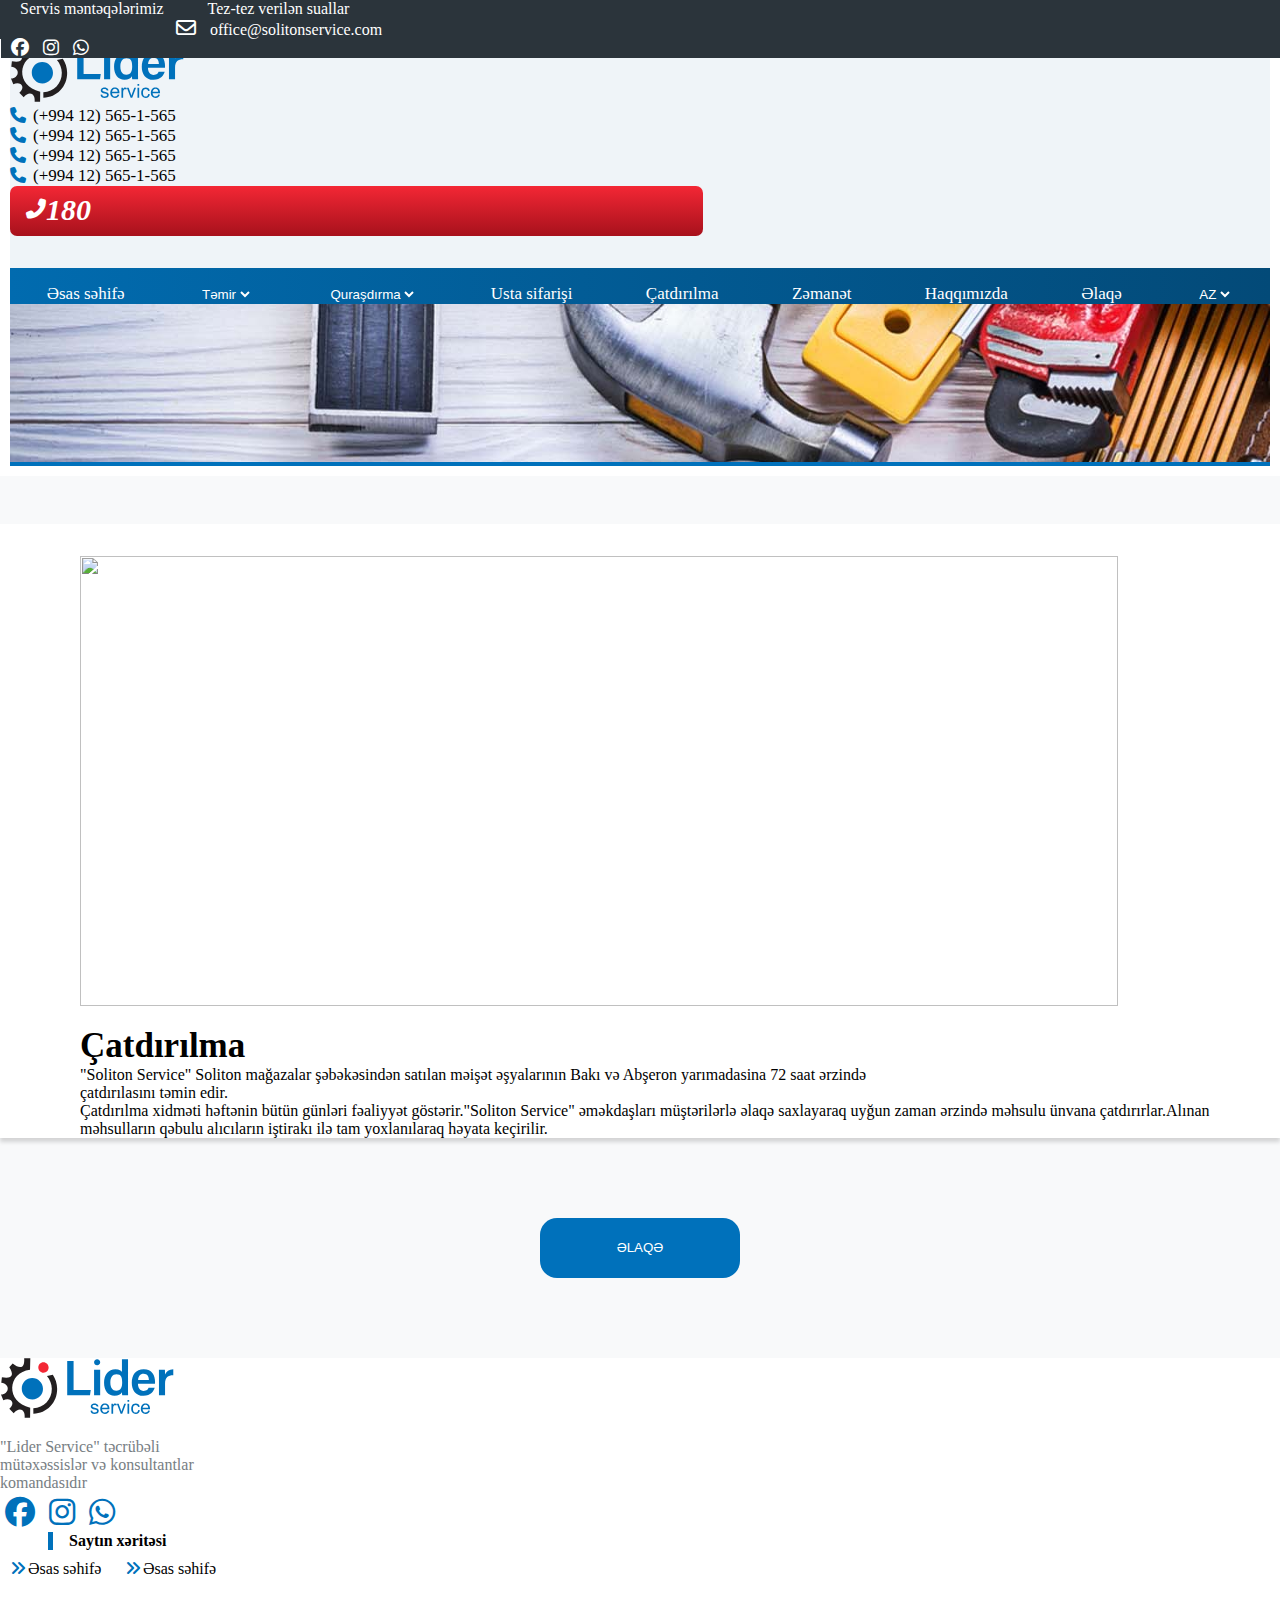
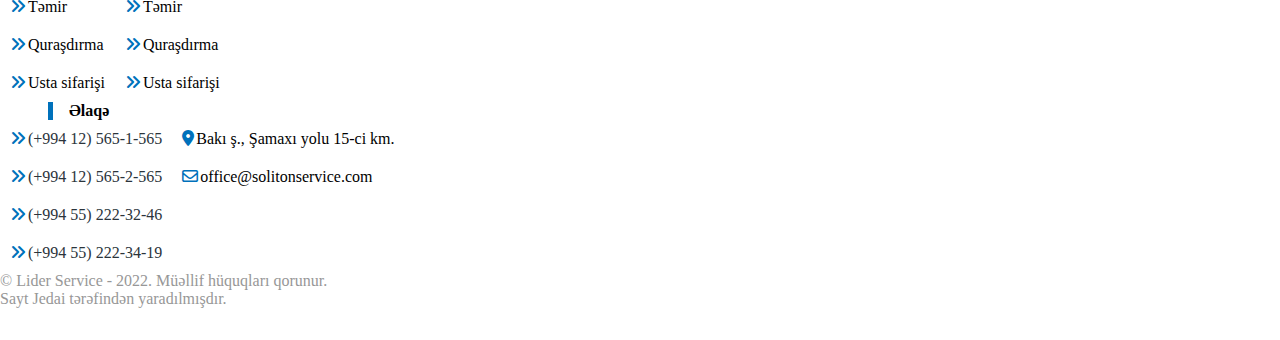
==== screen/catdirilma.html @ 7fc8014f "pages" ====
<!DOCTYPE html>
<html lang="en">

<head>
    <meta charset="UTF-8">
    <meta http-equiv="X-UA-Compatible" content="IE=edge">
    <meta name="viewport" content="width=device-width, initial-scale=1.0">
    <title>Document</title>
    <link rel="stylesheet" href="../assets/css/catdirilma/catdirilma.css">
    <link rel="stylesheet" href="https://cdnjs.cloudflare.com/ajax/libs/font-awesome/6.2.1/css/all.min.css">
    <link href="https://cdn.jsdelivr.net/npm/bootstrap@5.0.2/dist/css/bootstrap.min.css" rel="stylesheet"
        integrity="sha384-EVSTQN3/azprG1Anm3QDgpJLIm9Nao0Yz1ztcQTwFspd3yD65VohhpuuCOmLASjC" crossorigin="anonymous">
    <script src="https://cdn.jsdelivr.net/npm/bootstrap@5.0.2/dist/js/bootstrap.bundle.min.js"
        integrity="sha384-MrcW6ZMFYlzcLA8Nl+NtUVF0sA7MsXsP1UyJoMp4YLEuNSfAP+JcXn/tWtIaxVXM"
        crossorigin="anonymous"></script>
    <link rel="stylesheet" href="https://cdnjs.cloudflare.com/ajax/libs/OwlCarousel2/2.3.4/assets/owl.carousel.min.css"
        integrity="sha512-tS3S5qG0BlhnQROyJXvNjeEM4UpMXHrQfTGmbQ1gKmelCxlSEBUaxhRBj/EFTzpbP4RVSrpEikbmdJobCvhE3g=="
        crossorigin="anonymous" referrerpolicy="no-referrer" />

    <link rel="stylesheet" href="https://cdnjs.cloudflare.com/ajax/libs/font-awesome/6.2.0/css/all.min.css"
        integrity="sha512-xh6O/CkQoPOWDdYTDqeRdPCVd1SpvCA9XXcUnZS2FmJNp1coAFzvtCN9BmamE+4aHK8yyUHUSCcJHgXloTyT2A=="
        crossorigin="anonymous" referrerpolicy="no-referrer" />
    <link rel="stylesheet" href="https://cdnjs.cloudflare.com/ajax/libs/jquery/3.6.3/jquery.min.js">
    <link rel="stylesheet" href="https://cdnjs.cloudflare.com/ajax/libs/OwlCarousel2/2.3.4/owl.carousel.min.js">
</head>

<body>
    <header id="Header">
        <div class="all">
            <div class="container">
                <div class="row">
                    <div class="col-lg-6">
                        <div class="Header_left-text">
                            <a href="">Servis məntəqələrimiz</a>
                            <a href="">Tez-tez verilən suallar</a>
                        </div>
                    </div>
                    <div class="col-lg-4">
                        <div class="header_right-gmail">
                            <i class="fa-regular fa-envelope"></i>
                            <a href="">office@solitonservice.com</a>
                        </div>
                    </div>
                    <div class="col-lg-2 header-right">
                        <div class="header_right_icons">
                            <i class="fa-brands fa-facebook"></i>
                            <i class="fa-brands fa-instagram"></i>
                            <i class="fa-brands fa-whatsapp"></i>
                        </div>
                    </div>
                </div>
            </div>
        </div>
        <section id="Lider_services">
            <div class="container">
                <div class="row">
                    <div class="col-lg-4 text-center">
                        <img src="../assets/img/logo.svg" alt="">
                    </div>
                    <div class="col-lg-3">
                        <div class="phone_number text-center">
                            <i class="fa-solid fa-phone"></i>
                            <a href="(+994 12) 565-1-565">(+994 12) 565-1-565</a>
                        </div>
                        <div class="phone_number text-center">
                            <i class="fa-solid fa-phone"></i>
                            <a href="(+994 12) 565-1-565">(+994 12) 565-1-565</a>
                        </div>
                    </div>
                    <div class="col-lg-3">
                        <div class="phone_number ">
                            <i class="fa-solid fa-phone"></i>
                            <a href="(+994 12) 565-1-565">(+994 12) 565-1-565</a>
                        </div>
                        <div class="phone_number ">
                            <i class="fa-solid fa-phone"></i>
                            <a href="(+994 12) 565-1-565">(+994 12) 565-1-565</a>
                        </div>
                    </div>
                    <div class="col-lg-2">
                        <div class="section_right_images">
                            <i class="fa-solid fa-phone-flip"></i>
                            <p>180</p>
                        </div>
                    </div>
                </div>
            </div>
        </section>
        <section id="options">
            <div class="container">
                <div class="row">
                    <ul>
                        <li>Əsas səhifə</li>
                        <li><select>
                                <option value="Təmir">Təmir</option>
                            </select></li>
                        <li><select>
                                <option value="Quraşdırma">Quraşdırma</option>
                            </select></li>
                        <li>Usta sifarişi</li>
                        <li>Çatdırılma</li>
                        <li>Zəmanət</li>
                        <li>Haqqımızda</li>
                        <li>Əlaqə</li>
                        <li><select>
                                <option value="AZ">AZ</option>
                            </select></li>
                    </ul>
                </div>
            </div>
        </section>
        <section id="Header_photo">
            <div class="color">
                <div class="image">
                    <img style="width: 100%;" src="/assets/img/Mask Group (1).png" alt="">
                </div>
            </div>

        </section>
    </header>

    <section id="Catdirilma">
        <div class="container">
            <div class="row ">
                <div class="container">
                    <div class="center">
                        <img src="https://s3-alpha-sig.figma.com/img/9a6c/45d1/897c1c6a201f89949507e93af196dd13?Expires=1678665600&Signature=pq~0obCrwR0fB1x8-2-v-GNEhipr~ioW3UDpkvfriCTHoVpDh8xZq5NesSW5QVcom4gWQUzOlq-VMuFuII1D-Q3wL37zu~[base64]~AYCxKtfHoB7PQ__&Key-Pair-Id=APKAQ4GOSFWCVNEHN3O4" alt="">
                        <h1>Çatdırılma</h1>
                        <p>"Soliton Service"  Soliton mağazalar şəbəkəsindən satılan məişət əşyalarının Bakı və Abşeron yarımadasina 72 saat ərzində <br> çatdırılasını təmin edir.</p>
                        <p class="pb-5 mt-2">Çatdırılma xidməti həftənin bütün günləri fəaliyyət göstərir."Soliton Service" əməkdaşları müştərilərlə əlaqə saxlayaraq uyğun zaman ərzində məhsulu ünvana çatdırırlar.Alınan məhsulların qəbulu alıcıların iştirakı ilə tam yoxlanılaraq həyata keçirilir.</p>

                    </div>
                    <section id="Button">
                        <div class="container">
                            <div class="row">
                                <div class="button">
                                    <button>ƏLAQƏ</button>
                                </div>
                            </div>
                        </div>
                    </section>
                </div>
            </div>
        </div>
    </section>
 





    <footer id="Footer">
        <div class="container">
            <div class="row">
                <div class="col-lg-3">
                    <div class="Footer-left-logo">
                        <img src="/assets/img/logo.svg" alt="">
                        <p>"Lider Service" təcrübəli
                            mütəxəssislər və konsultantlar
                            komandasıdır</p>
                        <i class="fa-brands fa-facebook"></i> <i class="fa-brands fa-instagram"></i> <i
                            class="fa-brands fa-whatsapp"></i>
                    </div>
                </div>
                <div class="col-lg-3 Footer-left_map-main">
                    <div class="Footer-left_map">
                        <h4>Saytın xəritəsi</h4>
                        <div class="ul">
                            <ul>
                                <li><i class="fa-solid fa-angles-right"></i>Əsas səhifə</li>
                                <li><i class="fa-solid fa-angles-right"></i>Təmir</li>
                                <li><i class="fa-solid fa-angles-right"></i>Quraşdırma</li>
                                <li><i class="fa-solid fa-angles-right"></i>Usta sifarişi</li>
                            </ul>
                            <ul>
                                <li><i class="fa-solid fa-angles-right"></i>Əsas səhifə</li>
                                <li><i class="fa-solid fa-angles-right"></i>Təmir</li>
                                <li><i class="fa-solid fa-angles-right"></i>Quraşdırma</li>
                                <li><i class="fa-solid fa-angles-right"></i>Usta sifarişi</li>
                            </ul>
                        </div>
                    </div>
                </div>
                <div class="col-lg-6">
                    <div class="Footer-left_map ms-5">
                        <h4>Əlaqə</h4>
                        <div class="ul">
                            <ul>
                                <li><i class="fa-solid fa-angles-right"></i><a href="(+994 12) 565-1-565">(+994 12)
                                        565-1-565</a></li>
                                <li><i class="fa-solid fa-angles-right"></i><a href="(+994 12) 565-2-565">(+994 12)
                                        565-2-565</a></li>
                                <li><i class="fa-solid fa-angles-right"></i><a href="(+994 55) 222-32-46">(+994 55)
                                        222-32-46</a></li>
                                <li><i class="fa-solid fa-angles-right"></i><a href="(+994 55) 222-34-19">(+994 55)
                                        222-34-19</a></li>
                            </ul>
                            <ul>
                                <li><i class="fa-solid fa-location-dot"></i>Bakı ş., Şamaxı yolu 15-ci km.</li>
                                <li><i class="fa-regular fa-envelope"></i>office@solitonservice.com</li>
                            </ul>
                        </div>
                    </div>
                </div>
                <div class="Footer_bottom mt-5">
                    <div class="container">
                        <div class="row">
                            <div class="col-lg-6 text-center">
                                <span>© Lider Service - 2022. Müəllif hüquqları qorunur.</span>
                            </div>
                            <div class="col-lg-6 text-center">
                                <span>Sayt Jedai tərəfindən yaradılmışdır.</span>
                            </div>
                        </div>
                    </div>
                </div>
            </div>
        </div>
    </footer>
    <script src="https://cdnjs.cloudflare.com/ajax/libs/jquery/3.6.3/jquery.min.js"
        integrity="sha512-STof4xm1wgkfm7heWqFJVn58Hm3EtS31XFaagaa8VMReCXAkQnJZ+jEy8PCC/iT18dFy95WcExNHFTqLyp72eQ=="
        crossorigin="anonymous" referrerpolicy="no-referrer"></script>
    <script src="https://cdnjs.cloudflare.com/ajax/libs/OwlCarousel2/2.3.4/owl.carousel.min.js"
        integrity="sha512-bPs7Ae6pVvhOSiIcyUClR7/q2OAsRiovw4vAkX+zJbw3ShAeeqezq50RIIcIURq7Oa20rW2n2q+fyXBNcU9lrw=="
        crossorigin="anonymous" referrerpolicy="no-referrer"></script>
    <script src="/js/index.js"></script>
</body>

</html>
---- assets/css/catdirilma/catdirilma.css ----
* {
  margin: 0;
  padding: 0;
  box-sizing: border-box;
}

#Header {
  padding: 10px;
  color: #fff;
  align-items: center;
}
#Header .all {
  background-color: rgb(43, 52, 59);
  position: absolute;
  width: 100%;
  left: 0;
  right: 0;
  top: 0;
}
#Header a {
  text-decoration: none;
}
#Header .Header_left-text a {
  color: #fff;
  padding: 20px;
}
#Header .header_right-gmail {
  align-items: center !important;
}
#Header .header_right-gmail i {
  font-size: 20px;
  margin-right: 10px;
}
#Header .header_right-gmail a {
  color: #fff;
}
#Header .center {
  color: red;
  opacity: 1;
}

.header_right-gmail {
  margin-left: 11rem;
}

.strainght_line {
  border-left: thick solid #f00;
}

.header-right {
  border-left: 1px solid #fff;
}

.header_right_icons i {
  font-size: 18px;
  margin-left: 10px;
}

#Lider_services {
  padding-top: 2rem;
  background-color: rgb(239, 244, 248);
  padding-bottom: 2rem;
}
#Lider_services .phone_number i {
  color: rgb(0, 113, 187);
}
#Lider_services .phone_number a {
  color: black;
  font-size: 17px;
  font-weight: 500;
  margin-left: 3px;
  text-decoration: none;
}

.section_right_images-secont {
  background-color: paleturquoise;
}

.section_right_images {
  background: linear-gradient(180deg, #f32735 0%, #a7111c 100%);
  width: 55%;
  height: 50px;
  border-radius: 7px;
  display: flex;
  text-align: center;
}
.section_right_images i {
  color: #fff;
  font-size: 20px;
  margin-top: 13px;
  margin-left: 1rem;
}
.section_right_images p {
  font-family: Roboto;
  font-size: 30px;
  font-style: italic;
  font-weight: 900;
  line-height: 35px;
  color: #fff;
  margin-top: 6px;
}

#options {
  background: linear-gradient(90deg, #016baf 0%, #034a78 100%);
  padding-top: 1rem;
  font-size: 17px;
}
#options ul {
  display: flex;
  justify-content: space-around;
  color: #fff;
  text-align: center;
}
#options li {
  list-style: none;
}
#options select {
  background: transparent;
  border: none;
  outline: none;
  color: #fff;
}

#Footer {
  margin-bottom: 2rem;
}
#Footer .Footer-left-logo p {
  color: rgb(119, 126, 131);
  margin-top: 1rem;
  width: 250px;
}
#Footer .Footer-left-logo i {
  font-size: 30px;
  color: rgb(0, 113, 187);
  padding: 5px;
}
#Footer .Footer-left_map h4 {
  border-left: 5px solid rgb(0, 113, 187);
  padding-left: 1rem;
  margin-left: 3rem;
}
#Footer .Footer-left_map .ul {
  display: flex;
}
#Footer .Footer-left_map .ul li {
  list-style: none;
  padding: 10px;
}
#Footer .Footer-left_map .ul li i {
  list-style: none;
  margin-right: 2px;
  color: rgb(0, 113, 187);
}
#Footer .Footer-left_map .ul li a {
  text-decoration: none;
  color: rgb(43, 52, 59);
}
#Footer .Footer-left_map .ul ul li i a {
  text-decoration: none;
}
#Footer .Footer_bottom {
  color: rgb(151, 151, 151);
}

#Header_photo .image {
  width: 100%;
  left: 0;
  right: 0;
}
#Header_photo .color {
  background-color: #0071bb;
}

#Haqqimizda {
  background: #F8F9FA;
}
#Haqqimizda .container_b {
  padding: 10px;
}
#Haqqimizda .container .center {
  margin-top: 2rem;
  padding: 45px;
  background-color: #fff;
  box-shadow: 0 4px 4px rgba(0, 0, 0, 0.15);
}
#Haqqimizda .container .center img {
  width: 100%;
}
#Haqqimizda .container .center h1 {
  margin-top: 2rem;
}
#Haqqimizda .container .center p {
  margin-top: 1rem;
}
#Haqqimizda .container .center .center-left {
  margin-top: 1rem;
}
#Haqqimizda .container .center .center-left i {
  font-size: 25px;
  color: rgb(0, 113, 187);
}
#Haqqimizda .container .center .center-left li {
  list-style: none;
}
#Haqqimizda .container .center .center-right {
  margin-top: 1rem;
}
#Haqqimizda .container .center .center-right i {
  font-size: 25px;
  color: rgb(0, 113, 187);
}
#Haqqimizda .container .center .center-right li {
  list-style: none;
}

#Catdirilma {
  background: #F8F9FA;
  overflow: hidden;
  position: relative;
}
#Catdirilma .center {
  padding-left: 5rem;
  width: 100%;
  box-shadow: 0 4px 4px rgba(0, 0, 0, 0.15);
  background-color: #fff;
  margin-top: 3rem;
  padding-top: 2rem;
}
#Catdirilma .center img {
  width: 93%;
  height: 450px;
  -o-object-fit: cover;
     object-fit: cover;
}
#Catdirilma .center h1 {
  margin-top: 1rem;
  font-size: 35px;
}
#Catdirilma #Button .button {
  text-align: center;
  margin-top: 5rem;
  margin-bottom: 5rem;
}
#Catdirilma #Button .button button {
  width: 200px;
  height: 60px;
  border: 1px solid transparent;
  background: rgb(0, 113, 187);
  border-radius: 17px;
  color: #fff;
}/*# sourceMappingURL=catdirilma.css.map */
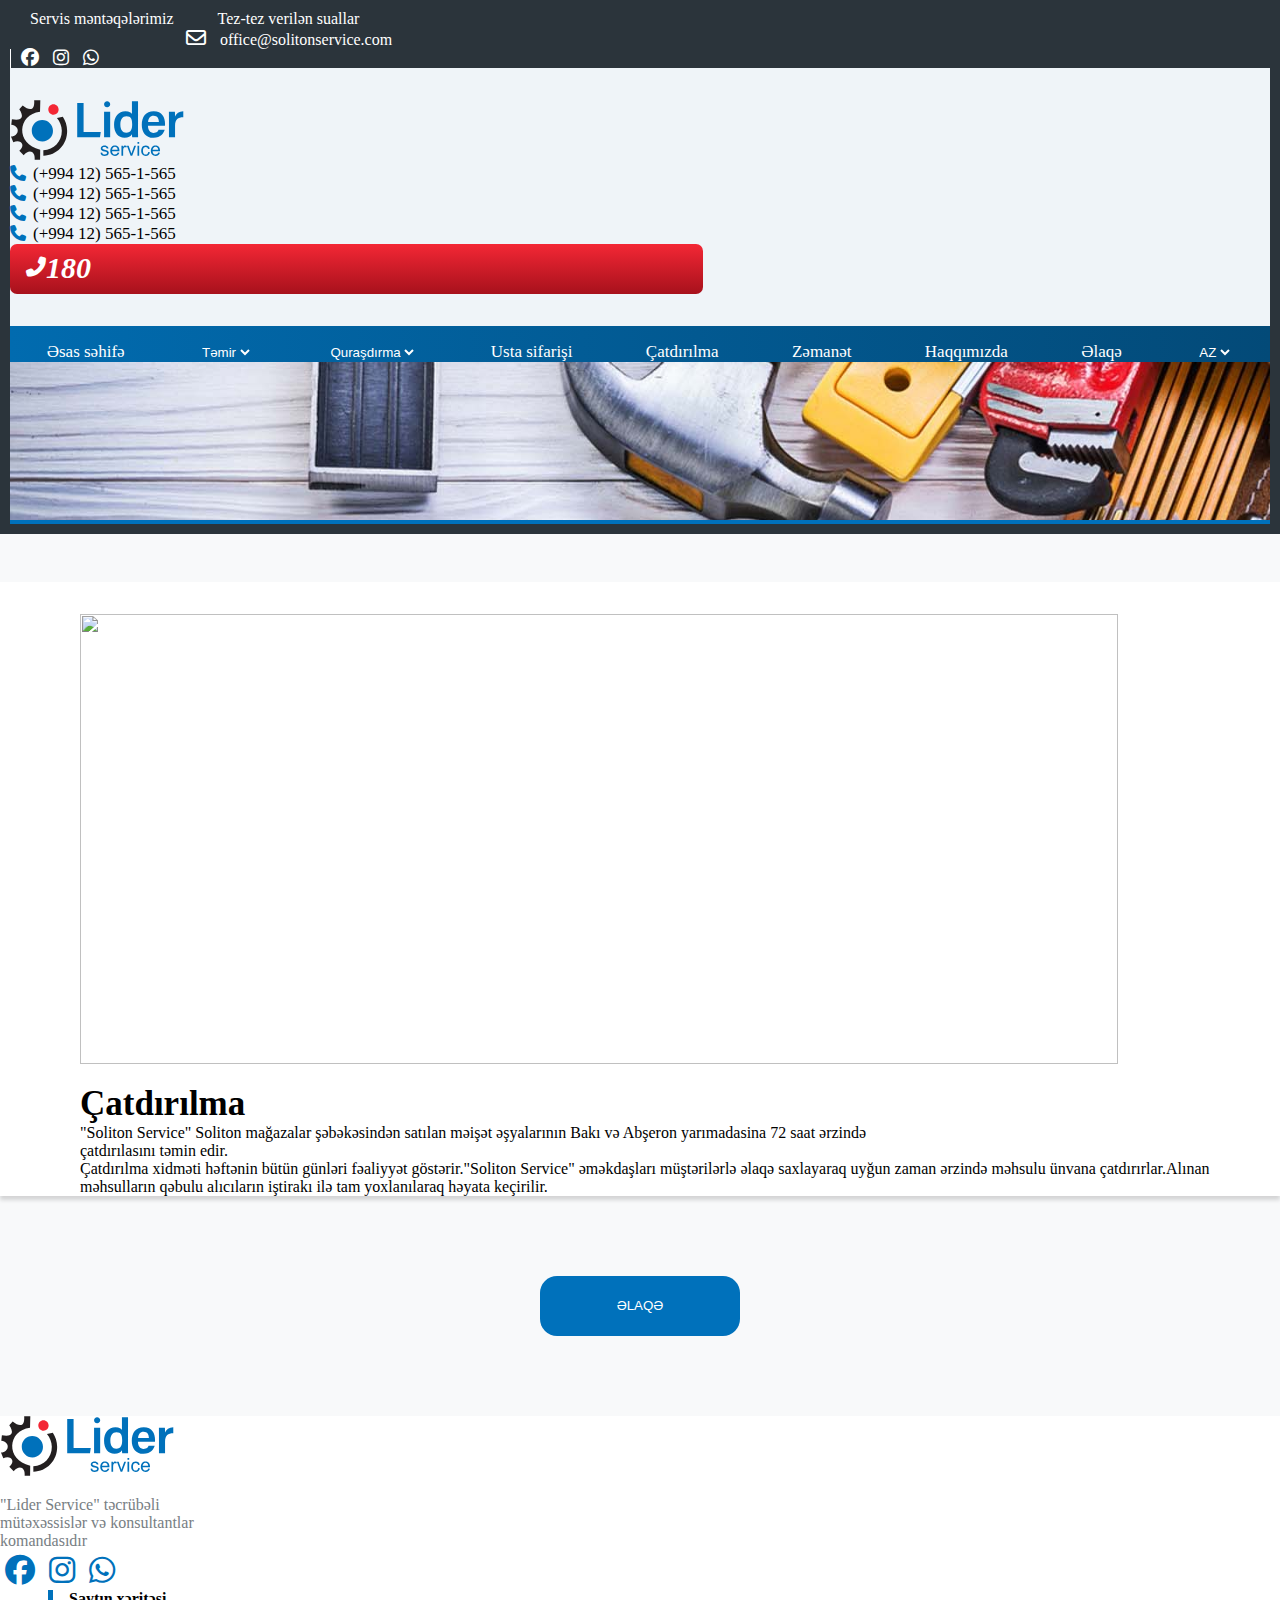
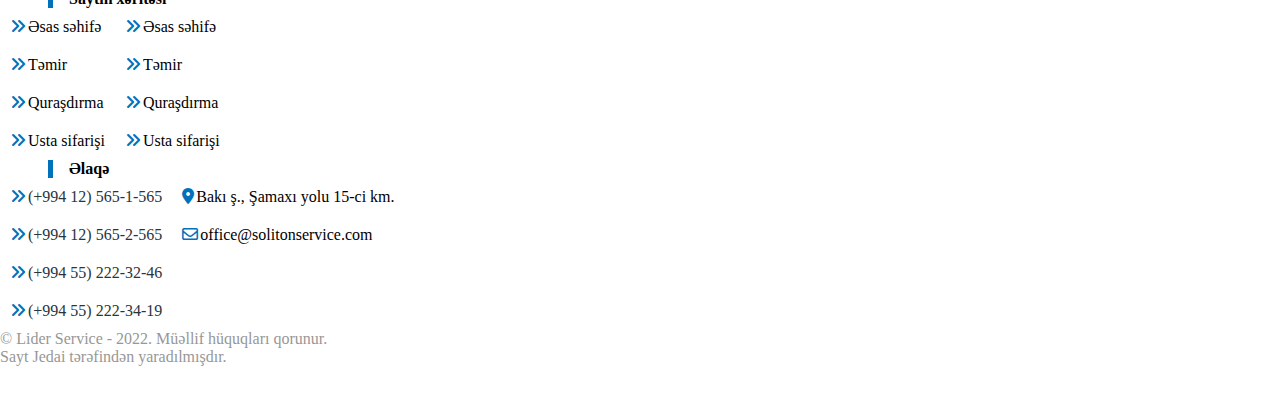
==== commit d5887218: "page" ====
--- a/screen/catdirilma.html
+++ b/screen/catdirilma.html
@@ -6,7 +6,7 @@
     <meta http-equiv="X-UA-Compatible" content="IE=edge">
     <meta name="viewport" content="width=device-width, initial-scale=1.0">
     <title>Document</title>
-    <link rel="stylesheet" href="../assets/css/catdirilma/catdirilma.css">
+    <link rel="stylesheet" href="../assets/css/index/index.css">
     <link rel="stylesheet" href="https://cdnjs.cloudflare.com/ajax/libs/font-awesome/6.2.1/css/all.min.css">
     <link href="https://cdn.jsdelivr.net/npm/bootstrap@5.0.2/dist/css/bootstrap.min.css" rel="stylesheet"
         integrity="sha384-EVSTQN3/azprG1Anm3QDgpJLIm9Nao0Yz1ztcQTwFspd3yD65VohhpuuCOmLASjC" crossorigin="anonymous">
--- a/assets/css/index/index.css
+++ b/assets/css/index/index.css
@@ -0,0 +1,1692 @@
+* {
+  margin: 0;
+  padding: 0;
+  box-sizing: border-box;
+}
+
+#Header {
+  background-color: rgb(43, 52, 59);
+  padding: 10px;
+  color: #fff;
+  align-items: center;
+}
+#Header a {
+  text-decoration: none;
+}
+#Header .Header_left-text a {
+  color: #fff;
+  padding: 20px;
+}
+#Header .header_right-gmail {
+  align-items: center !important;
+}
+#Header .header_right-gmail i {
+  font-size: 20px;
+  margin-right: 10px;
+}
+#Header .header_right-gmail a {
+  color: #fff;
+}
+
+.header_right-gmail {
+  margin-left: 11rem;
+}
+
+.strainght_line {
+  border-left: thick solid #f00;
+}
+
+.header-right {
+  border-left: 1px solid #fff;
+}
+
+.header_right_icons i {
+  font-size: 18px;
+  margin-left: 10px;
+}
+
+#Lider_services {
+  padding-top: 2rem;
+  background-color: rgb(239, 244, 248);
+  padding-bottom: 2rem;
+}
+#Lider_services .phone_number i {
+  color: rgb(0, 113, 187);
+}
+#Lider_services .phone_number a {
+  color: black;
+  font-size: 17px;
+  font-weight: 500;
+  margin-left: 3px;
+  text-decoration: none;
+}
+
+.section_right_images-secont {
+  background-color: paleturquoise;
+}
+
+.section_right_images {
+  background: linear-gradient(180deg, #f32735 0%, #a7111c 100%);
+  width: 55%;
+  height: 50px;
+  border-radius: 7px;
+  display: flex;
+  text-align: center;
+}
+.section_right_images i {
+  color: #fff;
+  font-size: 20px;
+  margin-top: 13px;
+  margin-left: 1rem;
+}
+.section_right_images p {
+  font-family: Roboto;
+  font-size: 30px;
+  font-style: italic;
+  font-weight: 900;
+  line-height: 35px;
+  color: #fff;
+  margin-top: 6px;
+}
+
+#options {
+  background: linear-gradient(90deg, #016baf 0%, #034a78 100%);
+  padding-top: 1rem;
+  font-size: 17px;
+}
+#options ul {
+  display: flex;
+  justify-content: space-around;
+  color: #fff;
+  text-align: center;
+}
+#options li {
+  list-style: none;
+}
+#options select {
+  background: transparent;
+  border: none;
+  outline: none;
+  color: #fff;
+}
+
+.Slider_first_photo {
+  position: absolute;
+  top: 76px;
+  left: 0px;
+  max-width: 350px;
+}
+.Slider_first_photo h5 {
+  color: rgb(0, 113, 187);
+  font-size: 57px;
+  font-weight: bold;
+}
+.Slider_first_photo p {
+  background: rgb(243, 39, 53);
+  color: #fff;
+  font-size: 57px;
+  width: 62%;
+  height: 80px;
+  font-weight: bold;
+  margin-left: 10px;
+}
+.Slider_first_photo h6 {
+  color: rgb(119, 126, 131);
+  font-size: 38px;
+  font-weight: bold;
+  margin-right: 50px;
+}
+
+.Slider_first_photo-secont {
+  position: absolute;
+  top: 76px;
+  left: 0px;
+  max-width: 500px;
+}
+.Slider_first_photo-secont h5 {
+  color: rgb(0, 113, 187);
+  font-size: 57px;
+  font-weight: bold;
+}
+.Slider_first_photo-secont p {
+  background: rgb(243, 39, 53);
+  color: #fff;
+  font-size: 32px;
+  width: 60%;
+  font-weight: bold;
+  height: 70px;
+  text-align: center;
+  padding-top: 10px;
+}
+.Slider_first_photo-secont h6 {
+  color: rgb(119, 126, 131);
+  font-size: 38px;
+  font-weight: bold;
+  margin-right: 50px;
+  margin-top: 3rem;
+}
+
+.next-slider {
+  color: rgb(0, 113, 187);
+  padding: 20px 20px;
+  background: red;
+  border-radius: 50%;
+}
+
+.carousel_slider {
+  align-items: center;
+}
+
+#Brend .top {
+  text-align: center;
+}
+#Brend .top h6 {
+  font-size: 36px;
+}
+#Brend .item {
+  width: 70%;
+  height: 140px;
+  align-items: center;
+  display: flex;
+}
+#Brend .owl-next {
+  position: absolute !important;
+  color: rgb(43, 52, 59) !important;
+  font-size: 60px !important;
+  right: 10px;
+  top: 17px !important;
+}
+#Brend .owl-prev {
+  position: absolute !important;
+  color: rgb(43, 52, 59) !important;
+  font-size: 60px !important;
+  left: -40px;
+  top: 17px !important;
+}
+
+#Card-slider {
+  position: relative;
+  margin-bottom: 10rem;
+  background-image: url(/assets/img/17580-[Converted]\ 1.png) !important;
+}
+#Card-slider .top {
+  text-align: center;
+}
+#Card-slider .top h6 {
+  font-size: 36px;
+}
+#Card-slider .top span {
+  padding: 10px;
+}
+#Card-slider .item {
+  width: 100%;
+  align-items: center;
+  display: flex;
+}
+#Card-slider .item h4 {
+  position: absolute;
+  top: 20px;
+  left: 40px;
+}
+#Card-slider .item img {
+  width: 100%;
+}
+#Card-slider .owl-next {
+  position: absolute !important;
+  color: rgb(43, 52, 59) !important;
+  font-size: 60px !important;
+  right: -30px;
+  top: 97px !important;
+}
+#Card-slider .owl-prev {
+  position: absolute !important;
+  color: rgb(43, 52, 59) !important;
+  font-size: 60px !important;
+  left: -30px;
+  top: 97px !important;
+}
+#Card-slider .image2 {
+  position: absolute;
+  top: 50px;
+}
+#Card-slider .card-slider-text {
+  position: absolute;
+  bottom: 0;
+  left: 66px;
+  width: 120px;
+  height: 52px;
+  background: #fff;
+  display: flex;
+  justify-content: center;
+  align-items: center;
+  -webkit-clip-path: circle(50% at 50% 100%);
+          clip-path: circle(50% at 50% 100%);
+  color: rgb(151, 151, 151);
+  font-size: 25px;
+  color: red;
+}
+#Card-slider .card-slider-text:hover {
+  background: #016baf;
+  color: #fff;
+  transition: 0.5s;
+}
+#Card-slider .bottom {
+  display: flex;
+  justify-content: center;
+  align-items: center;
+}
+#Card-slider .bottom button {
+  border-radius: 4px;
+  background-color: #0071bb;
+  border: 1px solid #0071bb;
+  color: #0071bb;
+  font-size: 22px;
+  font-weight: 600;
+  width: 250px;
+  height: 60px;
+  box-shadow: 0 10px 20px -8px #000;
+  position: relative;
+  overflow: hidden;
+  min-width: 125px;
+}
+#Card-slider .bottom i {
+  font-size: 16px;
+}
+
+#Logo {
+  position: relative;
+}
+#Logo .images {
+  position: absolute;
+  height: 82px;
+  width: 220px;
+  text-align: center;
+  border-radius: 8px;
+  background: rgb(241, 244, 250);
+}
+
+#Map {
+  background-image: url(/assets/img/Group\ 139.png);
+  margin-top: 15rem;
+}
+#Map .Map_top .Servis {
+  text-align: center;
+  color: #fff;
+  padding-top: 3rem;
+}
+
+#Service_about {
+  background-image: url(/assets/img/4907156\ 1.png);
+}
+#Service_about .Service_about_img {
+  margin-left: 7rem;
+}
+#Service_about .Service_about_right h1 {
+  font-size: 36px;
+}
+#Service_about .Service_about_right .praqraf {
+  width: 85%;
+  color: rgb(86, 86, 86);
+}
+#Service_about .Service_about_right .Text-rights {
+  height: 70px;
+  width: 70px;
+  background: rgb(226, 240, 250);
+  text-align: center;
+  padding-top: 1rem;
+  color: rgb(0, 113, 187);
+  font-size: 25px;
+  border-radius: 50%;
+}
+#Service_about .Service_about_right .icon-right h4 {
+  font-size: 18px;
+}
+
+#Work {
+  position: relative;
+  background-image: url(/assets/img/17580-[Converted]\ 1.png) !important;
+}
+#Work .top {
+  text-align: center;
+  color: rgb(119, 126, 131);
+  margin-bottom: -1rem;
+}
+#Work .top h6 {
+  font-size: 36px;
+}
+#Work .top span {
+  padding: 10px;
+}
+#Work .item {
+  width: 100%;
+  align-items: center;
+  display: flex;
+  width: 100%;
+  align-items: center;
+  display: flex;
+  height: 400px;
+  -o-object-fit: cover;
+     object-fit: cover;
+}
+#Work .item h4 {
+  position: absolute;
+  top: 20px;
+  left: 40px;
+}
+#Work .item img {
+  width: 100%;
+  height: 330px;
+}
+#Work .owl-next {
+  position: absolute !important;
+  color: rgb(0, 113, 187) !important;
+  right: 151px;
+  top: -28px !important;
+  font-size: 40px !important;
+  background: #fff;
+  border: 1px solid rgb(0, 113, 187);
+  width: 50px;
+  height: 46px;
+  display: flex;
+  justify-content: center;
+  align-items: center;
+  border-radius: 50%;
+}
+#Work .owl-next span {
+  height: 70px;
+}
+#Work .owl-prev {
+  right: 214px;
+  position: absolute !important;
+  color: rgb(0, 113, 187) !important;
+  font-size: 40px !important;
+  top: -28px !important;
+  background: #fff;
+  border: 1px solid rgb(0, 113, 187);
+  width: 50px;
+  height: 46px;
+  display: flex;
+  justify-content: center;
+  align-items: center;
+  border-radius: 50%;
+}
+#Work .owl-prev span {
+  height: 70px;
+}
+#Work .image2 {
+  position: absolute;
+  top: 50px;
+}
+#Work .card-slider-text {
+  position: absolute;
+  bottom: 0;
+  width: 252px;
+  height: 52px;
+  background: #fff;
+  display: flex;
+  padding-left: 1rem;
+  align-items: center;
+  font-weight: 600;
+  color: rgb(151, 151, 151);
+  font-size: 17px;
+  background: rgb(21, 62, 90);
+}
+#Work .card-slider-text:hover {
+  background: #016baf;
+  color: #fff;
+  transition: 0.5s;
+}
+#Work .bottom {
+  display: flex;
+  justify-content: center;
+  align-items: center;
+}
+#Work .bottom button {
+  border-radius: 4px;
+  background-color: #0071bb;
+  border: 1px solid #0071bb;
+  color: #0071bb;
+  font-size: 22px;
+  font-weight: 600;
+  width: 250px;
+  height: 60px;
+  box-shadow: 0 10px 20px -8px #000;
+  position: relative;
+  overflow: hidden;
+  min-width: 125px;
+}
+#Work .bottom i {
+  font-size: 16px;
+}
+
+#question {
+  padding-top: 9rem;
+  position: relative;
+  background-image: url(/assets/img/17580-[Converted]\ 1.png);
+}
+#question .questions_left-images .question-left-images-first {
+  left: 423px;
+  position: absolute;
+  top: 257px;
+  border: 8px solid #fff;
+}
+#question .question-left-images-secont {
+  position: absolute;
+  top: 86px;
+  left: 172px;
+  z-index: -1;
+}
+#question .question-right h1 {
+  font-size: 40px;
+  margin-bottom: 2rem;
+}
+#question .accordion-item {
+  margin-bottom: 2rem;
+  padding: 10px 10px;
+}
+#question .accordion-item button {
+  color: rgb(40, 40, 40);
+  font-weight: 600;
+  font-size: 18px;
+}
+#question .accordion-item button:hover {
+  color: rgb(0, 113, 187);
+}
+#question .accordion-button::after {
+  background-image: url(/assets/img/+\ \(1\).png) !important;
+}
+#question .question-search {
+  margin-left: 30rem;
+  margin-top: -10rem;
+}
+
+#custumer {
+  background-image: url(/assets/img/Group\ 97.png);
+}
+#custumer .top {
+  text-align: center;
+}
+#custumer .top h6 {
+  font-size: 36px;
+  padding: 10px;
+}
+#custumer .top span {
+  padding: 10px;
+}
+#custumer .item {
+  width: 100%;
+  align-items: center;
+  display: flex;
+}
+#custumer .item h4 {
+  position: absolute;
+  top: 20px;
+  left: 40px;
+}
+#custumer .owl-next {
+  position: absolute !important;
+  color: rgb(43, 52, 59) !important;
+  font-size: 60px !important;
+  right: -30px;
+  top: 97px !important;
+}
+#custumer .owl-prev {
+  position: absolute !important;
+  color: rgb(43, 52, 59) !important;
+  font-size: 60px !important;
+  left: -30px;
+  top: 97px !important;
+}
+#custumer .bottom i {
+  font-size: 16px;
+}
+
+#contact {
+  background-image: url(/assets/img/Mask\ Group.png);
+  width: 100%;
+  position: absolute;
+  position: relative;
+  display: none;
+}
+#contact .contact-left {
+  margin-top: 3rem;
+  position: relative;
+}
+#contact .contact-left img {
+  border-radius: 15px;
+}
+#contact .sifaris {
+  position: absolute;
+  top: 70px;
+  left: 68px;
+}
+#contact .sifaris p {
+  font-size: 17px;
+}
+#contact .sifaris .contact_input-left input {
+  margin-top: 3rem;
+  padding: 5px;
+  border-top: none;
+  border-left: none;
+  border-right: none;
+  border-bottom: 1px solid rgb(151, 151, 151);
+  background: transparent;
+}
+#contact .color {
+  background-color: #fff;
+  position: absolute;
+  left: 0;
+  right: 0;
+  top: 0;
+  bottom: 0;
+  opacity: 0.4;
+}
+#contact .contact-left_button {
+  margin-top: 1rem;
+  margin-left: 4rem;
+  width: 150px;
+  height: 50px;
+  background: rgb(0, 113, 187);
+  color: #fff;
+  border: 1px solid transparent;
+  border-radius: 10px;
+}
+#contact .contact-right-main {
+  margin-left: -2rem !important;
+  margin-top: 3rem;
+}
+
+#Lider_services {
+  padding-top: 2rem;
+  background-color: rgb(239, 244, 248);
+  padding-bottom: 2rem;
+}
+#Lider_services .phone_number i {
+  color: rgb(0, 113, 187);
+}
+#Lider_services .phone_number a {
+  color: black;
+  font-size: 17px;
+  font-weight: 500;
+  margin-left: 3px;
+  text-decoration: none;
+}
+
+.section_right_images-secont {
+  background-color: paleturquoise;
+}
+
+.section_right_images {
+  background: linear-gradient(180deg, #f32735 0%, #a7111c 100%);
+  width: 55%;
+  height: 50px;
+  border-radius: 7px;
+  display: flex;
+  text-align: center;
+}
+.section_right_images i {
+  color: #fff;
+  font-size: 20px;
+  margin-top: 13px;
+  margin-left: 1rem;
+}
+.section_right_images p {
+  font-family: Roboto;
+  font-size: 30px;
+  font-style: italic;
+  font-weight: 900;
+  line-height: 35px;
+  color: #fff;
+  margin-top: 6px;
+}
+
+#options {
+  background: linear-gradient(90deg, #016baf 0%, #034a78 100%);
+  padding-top: 1rem;
+  font-size: 17px;
+}
+#options ul {
+  display: flex;
+  justify-content: space-around;
+  color: #fff;
+  text-align: center;
+}
+#options li {
+  list-style: none;
+}
+#options select {
+  background: transparent;
+  border: none;
+  outline: none;
+  color: #fff;
+}
+
+#Header_photo .image {
+  width: 100%;
+  left: 0;
+  right: 0;
+}
+#Header_photo .color {
+  background-color: #0071bb;
+}
+
+#Texnika_main {
+  position: relative;
+}
+#Texnika_main .main {
+  position: absolute;
+  width: 83%;
+  -o-object-fit: cover;
+     object-fit: cover;
+  margin-left: 2rem;
+}
+#Texnika_main .Texnika_card img {
+  width: 100%;
+  height: 360px;
+}
+#Texnika_main .text {
+  position: absolute;
+  bottom: 4px;
+  margin-left: 8rem;
+  font-size: 24px;
+}
+#Texnika_main .card-icon {
+  background: #016baf;
+  color: #fff;
+  transition: 0.5s;
+}
+
+.Texnika_card {
+  position: relative;
+  overflow: hidden;
+}
+.Texnika_card::after {
+  content: ">";
+  width: 75px;
+  height: 75px;
+  border-radius: 50%;
+  position: absolute;
+  background-color: #fff;
+  bottom: -26px;
+  left: calc(50% - 50px);
+  display: flex;
+  align-items: center;
+  justify-content: center;
+  font-size: 26px;
+  color: rgb(0, 113, 187);
+}
+
+#Lider_services {
+  padding-top: 2rem;
+  background-color: rgb(239, 244, 248);
+  padding-bottom: 2rem;
+}
+#Lider_services .phone_number i {
+  color: rgb(0, 113, 187);
+}
+#Lider_services .phone_number a {
+  color: black;
+  font-size: 17px;
+  font-weight: 500;
+  margin-left: 3px;
+  text-decoration: none;
+}
+
+.section_right_images-secont {
+  background-color: paleturquoise;
+}
+
+.section_right_images {
+  background: linear-gradient(180deg, #f32735 0%, #a7111c 100%);
+  width: 55%;
+  height: 50px;
+  border-radius: 7px;
+  display: flex;
+  text-align: center;
+}
+.section_right_images i {
+  color: #fff;
+  font-size: 20px;
+  margin-top: 13px;
+  margin-left: 1rem;
+}
+.section_right_images p {
+  font-family: Roboto;
+  font-size: 30px;
+  font-style: italic;
+  font-weight: 900;
+  line-height: 35px;
+  color: #fff;
+  margin-top: 6px;
+}
+
+#options {
+  background: linear-gradient(90deg, #016baf 0%, #034a78 100%);
+  padding-top: 1rem;
+  font-size: 17px;
+}
+#options ul {
+  display: flex;
+  justify-content: space-around;
+  color: #fff;
+  text-align: center;
+}
+#options li {
+  list-style: none;
+}
+#options select {
+  background: transparent;
+  border: none;
+  outline: none;
+  color: #fff;
+}
+
+#Footer {
+  margin-bottom: 2rem;
+}
+#Footer .Footer-left-logo p {
+  color: rgb(119, 126, 131);
+  margin-top: 1rem;
+  width: 250px;
+}
+#Footer .Footer-left-logo i {
+  font-size: 30px;
+  color: rgb(0, 113, 187);
+  padding: 5px;
+}
+#Footer .Footer-left_map h4 {
+  border-left: 5px solid rgb(0, 113, 187);
+  padding-left: 1rem;
+  margin-left: 3rem;
+}
+#Footer .Footer-left_map .ul {
+  display: flex;
+}
+#Footer .Footer-left_map .ul li {
+  list-style: none;
+  padding: 10px;
+}
+#Footer .Footer-left_map .ul li i {
+  list-style: none;
+  margin-right: 2px;
+  color: rgb(0, 113, 187);
+}
+#Footer .Footer-left_map .ul li a {
+  text-decoration: none;
+  color: rgb(43, 52, 59);
+}
+#Footer .Footer-left_map .ul ul li i a {
+  text-decoration: none;
+}
+#Footer .Footer_bottom {
+  color: rgb(151, 151, 151);
+}
+
+#Header_photo .image {
+  width: 100%;
+  left: 0;
+  right: 0;
+}
+#Header_photo .color {
+  background-color: #0071bb;
+}
+
+#Texnika_main {
+  position: relative;
+}
+#Texnika_main .main {
+  position: absolute;
+  width: 83%;
+  -o-object-fit: cover;
+     object-fit: cover;
+  margin-left: 2rem;
+}
+#Texnika_main .Texnika_card img {
+  width: 100%;
+  height: 360px;
+}
+#Texnika_main .text {
+  position: absolute;
+  bottom: 4px;
+  margin-left: 8rem;
+  font-size: 24px;
+}
+#Texnika_main .card-icon {
+  background: #016baf;
+  color: #fff;
+  transition: 0.5s;
+}
+
+.Texnika_card {
+  position: relative;
+  overflow: hidden;
+}
+.Texnika_card::after {
+  content: ">";
+  width: 75px;
+  height: 75px;
+  border-radius: 50%;
+  position: absolute;
+  background-color: #fff;
+  bottom: -26px;
+  left: calc(50% - 50px);
+  display: flex;
+  align-items: center;
+  justify-content: center;
+  font-size: 26px;
+  color: rgb(0, 113, 187);
+}
+
+#Lider_services {
+  padding-top: 2rem;
+  background-color: rgb(239, 244, 248);
+  padding-bottom: 2rem;
+}
+#Lider_services .phone_number i {
+  color: rgb(0, 113, 187);
+}
+#Lider_services .phone_number a {
+  color: black;
+  font-size: 17px;
+  font-weight: 500;
+  margin-left: 3px;
+  text-decoration: none;
+}
+
+.section_right_images-secont {
+  background-color: paleturquoise;
+}
+
+.section_right_images {
+  background: linear-gradient(180deg, #f32735 0%, #a7111c 100%);
+  width: 55%;
+  height: 50px;
+  border-radius: 7px;
+  display: flex;
+  text-align: center;
+}
+.section_right_images i {
+  color: #fff;
+  font-size: 20px;
+  margin-top: 13px;
+  margin-left: 1rem;
+}
+.section_right_images p {
+  font-family: Roboto;
+  font-size: 30px;
+  font-style: italic;
+  font-weight: 900;
+  line-height: 35px;
+  color: #fff;
+  margin-top: 6px;
+}
+
+#options {
+  background: linear-gradient(90deg, #016baf 0%, #034a78 100%);
+  padding-top: 1rem;
+  font-size: 17px;
+}
+#options ul {
+  display: flex;
+  justify-content: space-around;
+  color: #fff;
+  text-align: center;
+}
+#options li {
+  list-style: none;
+}
+#options select {
+  background: transparent;
+  border: none;
+  outline: none;
+  color: #fff;
+}
+
+#Xidmetler {
+  background: rgb(248, 249, 250);
+  width: 100%;
+  padding-top: 3rem;
+}
+#Xidmetler .main-left p {
+  text-align: start;
+  margin-top: 20px;
+}
+#Xidmetler .main-left h4 {
+  margin-top: 2rem;
+  text-align: start;
+}
+#Xidmetler .main-left li {
+  text-align: start;
+  margin-top: 15px;
+}
+#Xidmetler .main-left img {
+  width: 99%;
+  height: 450px;
+  -o-object-fit: cover;
+     object-fit: cover;
+}
+#Xidmetler .containers {
+  padding: 10px;
+  background: #fff;
+  margin-bottom: 3rem;
+}
+#Xidmetler .containers button {
+  width: 240px;
+  height: 55px;
+  border: 1px solid transparent;
+  background: rgb(0, 113, 187);
+  color: #fff;
+  font-size: 20px;
+  border-radius: 5px;
+  font-weight: 700;
+}
+#Xidmetler .xidemetler_right button {
+  width: 350px;
+  height: 62px;
+  border: 1px solid gainsboro;
+  padding-right: 5rem;
+  font-weight: 600;
+  background-color: #fff;
+}
+#Xidmetler .xidemetler_right .contack {
+  color: #fff;
+  background: rgb(0, 113, 187);
+  width: 350px;
+}
+#Xidmetler .xidemetler_right .contack p {
+  margin-top: 10px;
+  font-size: 17px;
+}
+#Xidmetler .xidemetler_right .contack i {
+  margin-right: 10px;
+}
+#Xidmetler .xidemetler_right .contack a {
+  text-decoration: none;
+  color: #fff;
+}
+#Xidmetler .xidemetler_right .logo {
+  margin-left: 3rem;
+  margin-top: 1rem;
+}
+#Xidmetler .xidemetler_right .logo img {
+  width: 10%;
+  margin-left: 1rem;
+}
+
+.xidemetler_right button.active {
+  border-left: 4px solid blue !important;
+  background-color: #fff;
+}
+
+.header_right-gmail {
+  margin-left: 11rem;
+}
+
+.strainght_line {
+  border-left: thick solid #f00;
+}
+
+.header-right {
+  border-left: 1px solid #fff;
+}
+
+.header_right_icons i {
+  font-size: 18px;
+  margin-left: 10px;
+}
+
+#Lider_services {
+  padding-top: 2rem;
+  background-color: rgb(239, 244, 248);
+  padding-bottom: 2rem;
+}
+#Lider_services .phone_number i {
+  color: rgb(0, 113, 187);
+}
+#Lider_services .phone_number a {
+  color: black;
+  font-size: 17px;
+  font-weight: 500;
+  margin-left: 3px;
+  text-decoration: none;
+}
+
+.section_right_images-secont {
+  background-color: paleturquoise;
+}
+
+.section_right_images {
+  background: linear-gradient(180deg, #f32735 0%, #a7111c 100%);
+  width: 55%;
+  height: 50px;
+  border-radius: 7px;
+  display: flex;
+  text-align: center;
+}
+.section_right_images i {
+  color: #fff;
+  font-size: 20px;
+  margin-top: 13px;
+  margin-left: 1rem;
+}
+.section_right_images p {
+  font-family: Roboto;
+  font-size: 30px;
+  font-style: italic;
+  font-weight: 900;
+  line-height: 35px;
+  color: #fff;
+  margin-top: 6px;
+}
+
+#options {
+  background: linear-gradient(90deg, #016baf 0%, #034a78 100%);
+  padding-top: 1rem;
+  font-size: 17px;
+}
+#options ul {
+  display: flex;
+  justify-content: space-around;
+  color: #fff;
+  text-align: center;
+}
+#options li {
+  list-style: none;
+}
+#options select {
+  background: transparent;
+  border: none;
+  outline: none;
+  color: #fff;
+}
+
+#Zemanet {
+  background: #F8F9FA;
+}
+#Zemanet .container_b {
+  padding: 10px;
+}
+#Zemanet .container .center {
+  margin-top: 2rem;
+  padding: 45px;
+  background-color: #fff;
+  box-shadow: 0 4px 4px rgba(0, 0, 0, 0.15);
+}
+#Zemanet .container .center img {
+  width: 100%;
+}
+#Zemanet .container .center h5 {
+  margin-top: 1rem;
+}
+#Zemanet .container .center p {
+  color: rgb(86, 86, 86);
+}
+#Zemanet .container .center img {
+  width: 100%;
+}
+
+#Usta_sifarisi {
+  background-image: url("/assets/img/Rectangle 385.png");
+  overflow: hidden;
+  height: 100vh;
+}
+#Usta_sifarisi img {
+  width: 100%;
+}
+#Usta_sifarisi .text {
+  background-color: #fff;
+  display: flex;
+  flex-direction: column;
+  margin-top: 5rem;
+}
+#Usta_sifarisi .text h1 {
+  margin-bottom: 3rem;
+}
+#Usta_sifarisi .text input {
+  width: 60%;
+  height: 60px;
+  padding: 20px;
+  border: none;
+  font-size: 20px;
+  margin-top: 1rem;
+  margin-bottom: 2rem;
+  background-color: #fff;
+  border-radius: 15px;
+}
+#Usta_sifarisi .text select {
+  width: 60%;
+  height: 66px;
+  padding: 20px;
+  border-radius: 15px;
+  border: none;
+  font-size: 20px;
+  margin-top: 1rem;
+  margin-bottom: 2rem;
+  background-color: #fff;
+  color: rgb(112, 112, 112);
+}
+#Usta_sifarisi .text button {
+  background: rgb(0, 113, 187);
+  color: #fff;
+  height: 50px;
+  width: 200px;
+  border: 1px solid transparent;
+  border-radius: 15px;
+  font-size: 20px;
+}
+#Usta_sifarisi .left {
+  display: flex;
+  justify-content: center;
+  align-items: center;
+}
+#Usta_sifarisi .logo_png {
+  position: absolute;
+  width: 13%;
+  transform: translate(-18%, -149%);
+}
+
+.header_right-gmail {
+  margin-left: 11rem;
+}
+
+.strainght_line {
+  border-left: thick solid #f00;
+}
+
+.header-right {
+  border-left: 1px solid #fff;
+}
+
+.header_right_icons i {
+  font-size: 18px;
+  margin-left: 10px;
+}
+
+#Lider_services {
+  padding-top: 2rem;
+  background-color: rgb(239, 244, 248);
+  padding-bottom: 2rem;
+}
+#Lider_services .phone_number i {
+  color: rgb(0, 113, 187);
+}
+#Lider_services .phone_number a {
+  color: black;
+  font-size: 17px;
+  font-weight: 500;
+  margin-left: 3px;
+  text-decoration: none;
+}
+
+.section_right_images-secont {
+  background-color: paleturquoise;
+}
+
+.section_right_images {
+  background: linear-gradient(180deg, #f32735 0%, #a7111c 100%);
+  width: 55%;
+  height: 50px;
+  border-radius: 7px;
+  display: flex;
+  text-align: center;
+}
+.section_right_images i {
+  color: #fff;
+  font-size: 20px;
+  margin-top: 13px;
+  margin-left: 1rem;
+}
+.section_right_images p {
+  font-family: Roboto;
+  font-size: 30px;
+  font-style: italic;
+  font-weight: 900;
+  line-height: 35px;
+  color: #fff;
+  margin-top: 6px;
+}
+
+#options {
+  background: linear-gradient(90deg, #016baf 0%, #034a78 100%);
+  padding-top: 1rem;
+  font-size: 17px;
+}
+#options ul {
+  display: flex;
+  justify-content: space-around;
+  color: #fff;
+  text-align: center;
+}
+#options li {
+  list-style: none;
+}
+#options select {
+  background: transparent;
+  border: none;
+  outline: none;
+  color: #fff;
+}
+
+#Haqqimizda {
+  background: #F8F9FA;
+}
+#Haqqimizda .container_b {
+  padding: 10px;
+}
+#Haqqimizda .container .center {
+  margin-top: 2rem;
+  padding: 45px;
+  background-color: #fff;
+  box-shadow: 0 4px 4px rgba(0, 0, 0, 0.15);
+}
+#Haqqimizda .container .center img {
+  width: 100%;
+}
+#Haqqimizda .container .center h1 {
+  margin-top: 2rem;
+}
+#Haqqimizda .container .center p {
+  margin-top: 1rem;
+}
+#Haqqimizda .container .center .center-left {
+  margin-top: 1rem;
+}
+#Haqqimizda .container .center .center-left i {
+  font-size: 25px;
+  color: rgb(0, 113, 187);
+}
+#Haqqimizda .container .center .center-left li {
+  list-style: none;
+}
+#Haqqimizda .container .center .center-right {
+  margin-top: 1rem;
+}
+#Haqqimizda .container .center .center-right i {
+  font-size: 25px;
+  color: rgb(0, 113, 187);
+}
+#Haqqimizda .container .center .center-right li {
+  list-style: none;
+}
+
+#Servis {
+  background: #F8F9FA;
+  overflow: hidden;
+  position: relative;
+}
+#Servis .center {
+  padding-left: 11rem;
+  width: 80%;
+  box-shadow: 0 4px 4px rgba(0, 0, 0, 0.15);
+  background-color: #fff;
+}
+#Servis .center h1 {
+  margin-top: 3rem;
+  margin-bottom: 1rem;
+}
+#Servis .center li {
+  width: 67%;
+  margin-top: 8px;
+  list-style: none;
+  color: rgb(86, 86, 86);
+}
+#Servis .center li :before {
+  content: "0";
+}
+#Servis .center h4 {
+  width: 69%;
+  font-size: 17px;
+}
+#Servis .center p {
+  margin-left: 2rem;
+  color: rgb(86, 86, 86);
+}
+#Servis .image {
+  position: absolute;
+  left: 52rem;
+  top: 7rem;
+}
+#Servis .image img {
+  width: 40%;
+  height: 500px;
+  -o-object-fit: cover;
+     object-fit: cover;
+}
+#Servis .p {
+  width: 49%;
+}
+#Menteqe {
+  background: rgb(17, 54, 79);
+}
+#Menteqe h1 {
+  text-align: center;
+  margin-top: 4rem;
+  color: #fff;
+}
+
+#Button .button {
+  text-align: center;
+  margin-top: 5rem;
+  margin-bottom: 5rem;
+}
+#Button .button button {
+  width: 200px;
+  height: 60px;
+  border: 1px solid transparent;
+  background: rgb(0, 113, 187);
+  border-radius: 17px;
+  color: #fff;
+}
+
+.header_right-gmail {
+  margin-left: 11rem;
+}
+
+.strainght_line {
+  border-left: thick solid #f00;
+}
+
+.header-right {
+  border-left: 1px solid #fff;
+}
+
+.header_right_icons i {
+  font-size: 18px;
+  margin-left: 10px;
+}
+
+#Lider_services {
+  padding-top: 2rem;
+  background-color: rgb(239, 244, 248);
+  padding-bottom: 2rem;
+}
+#Lider_services .phone_number i {
+  color: rgb(0, 113, 187);
+}
+#Lider_services .phone_number a {
+  color: black;
+  font-size: 17px;
+  font-weight: 500;
+  margin-left: 3px;
+  text-decoration: none;
+}
+
+.section_right_images-secont {
+  background-color: paleturquoise;
+}
+
+.section_right_images {
+  background: linear-gradient(180deg, #f32735 0%, #a7111c 100%);
+  width: 55%;
+  height: 50px;
+  border-radius: 7px;
+  display: flex;
+  text-align: center;
+}
+.section_right_images i {
+  color: #fff;
+  font-size: 20px;
+  margin-top: 13px;
+  margin-left: 1rem;
+}
+.section_right_images p {
+  font-family: Roboto;
+  font-size: 30px;
+  font-style: italic;
+  font-weight: 900;
+  line-height: 35px;
+  color: #fff;
+  margin-top: 6px;
+}
+
+#options {
+  background: linear-gradient(90deg, #016baf 0%, #034a78 100%);
+  padding-top: 1rem;
+  font-size: 17px;
+}
+#options ul {
+  display: flex;
+  justify-content: space-around;
+  color: #fff;
+  text-align: center;
+}
+#options li {
+  list-style: none;
+}
+#options select {
+  background: transparent;
+  border: none;
+  outline: none;
+  color: #fff;
+}
+
+#Photo {
+  background-image: url("/assets/img/Rectangle 385.png");
+}
+
+#Zemanet {
+  background: #F8F9FA;
+}
+#Zemanet .container_b {
+  padding: 10px;
+}
+#Zemanet .container .center {
+  margin-top: 2rem;
+  padding: 10px;
+  background-color: #fff;
+  box-shadow: 0 4px 4px rgba(0, 0, 0, 0.15);
+}
+#Zemanet .container .center img {
+  width: 100%;
+}
+#Zemanet .container .center h5 {
+  margin-top: 1rem;
+}
+#Zemanet .container .center p {
+  color: rgb(86, 86, 86);
+}
+#Zemanet .container .center img {
+  width: 100%;
+}
+#Zemanet .container .center i {
+  color: rgb(0, 113, 187);
+}
+#Zemanet .container .center li {
+  padding-left: 2rem;
+}
+#Zemanet .container .center li a {
+  color: rgb(43, 52, 59);
+  text-decoration: none;
+}
+#Zemanet .container .centers {
+  margin-left: 1rem;
+  margin-top: 2rem;
+  background-color: #fff;
+  box-shadow: 0 4px 4px rgba(0, 0, 0, 0.15);
+  height: 80px;
+}
+#Zemanet .container .centers li {
+  padding-left: 2rem;
+}
+#Zemanet .container .centers li a {
+  color: rgb(43, 52, 59);
+  text-decoration: none;
+}
+#Zemanet .container .centers i {
+  color: rgb(0, 113, 187);
+}
+#Zemanet .container .centerss {
+  margin-left: -10px;
+  margin-top: 2rem;
+  background-color: #fff;
+  box-shadow: 0 4px 4px rgba(0, 0, 0, 0.15);
+  height: 80px;
+}
+#Zemanet .container .centerss li {
+  padding-left: 2rem;
+}
+#Zemanet .container .centerss li a {
+  color: rgb(43, 52, 59);
+  text-decoration: none;
+}
+#Zemanet .container .centerss i {
+  color: rgb(0, 113, 187);
+}
+
+#Map .map {
+  text-align: center;
+  margin-top: 6rem;
+}
+
+#Lider_services {
+  padding-top: 2rem;
+  background-color: rgb(239, 244, 248);
+  padding-bottom: 2rem;
+}
+#Lider_services .phone_number i {
+  color: rgb(0, 113, 187);
+}
+#Lider_services .phone_number a {
+  color: black;
+  font-size: 17px;
+  font-weight: 500;
+  margin-left: 3px;
+  text-decoration: none;
+}
+
+.section_right_images-secont {
+  background-color: paleturquoise;
+}
+
+.section_right_images {
+  background: linear-gradient(180deg, #f32735 0%, #a7111c 100%);
+  width: 55%;
+  height: 50px;
+  border-radius: 7px;
+  display: flex;
+  text-align: center;
+}
+.section_right_images i {
+  color: #fff;
+  font-size: 20px;
+  margin-top: 13px;
+  margin-left: 1rem;
+}
+.section_right_images p {
+  font-family: Roboto;
+  font-size: 30px;
+  font-style: italic;
+  font-weight: 900;
+  line-height: 35px;
+  color: #fff;
+  margin-top: 6px;
+}
+
+#options {
+  background: linear-gradient(90deg, #016baf 0%, #034a78 100%);
+  padding-top: 1rem;
+  font-size: 17px;
+}
+#options ul {
+  display: flex;
+  justify-content: space-around;
+  color: #fff;
+  text-align: center;
+}
+#options li {
+  list-style: none;
+}
+#options select {
+  background: transparent;
+  border: none;
+  outline: none;
+  color: #fff;
+}
+
+#Header_photo .image {
+  width: 100%;
+  left: 0;
+  right: 0;
+}
+#Header_photo .color {
+  background-color: #0071bb;
+}
+
+#Haqqimizda {
+  background: #F8F9FA;
+}
+#Haqqimizda .container_b {
+  padding: 10px;
+}
+#Haqqimizda .container .center {
+  margin-top: 2rem;
+  padding: 45px;
+  background-color: #fff;
+  box-shadow: 0 4px 4px rgba(0, 0, 0, 0.15);
+}
+#Haqqimizda .container .center img {
+  width: 100%;
+}
+#Haqqimizda .container .center h1 {
+  margin-top: 2rem;
+}
+#Haqqimizda .container .center p {
+  margin-top: 1rem;
+}
+#Haqqimizda .container .center .center-left {
+  margin-top: 1rem;
+}
+#Haqqimizda .container .center .center-left i {
+  font-size: 25px;
+  color: rgb(0, 113, 187);
+}
+#Haqqimizda .container .center .center-left li {
+  list-style: none;
+}
+#Haqqimizda .container .center .center-right {
+  margin-top: 1rem;
+}
+#Haqqimizda .container .center .center-right i {
+  font-size: 25px;
+  color: rgb(0, 113, 187);
+}
+#Haqqimizda .container .center .center-right li {
+  list-style: none;
+}
+
+#Catdirilma {
+  background: #F8F9FA;
+  overflow: hidden;
+  position: relative;
+}
+#Catdirilma .center {
+  padding-left: 5rem;
+  width: 100%;
+  box-shadow: 0 4px 4px rgba(0, 0, 0, 0.15);
+  background-color: #fff;
+  margin-top: 3rem;
+  padding-top: 2rem;
+}
+#Catdirilma .center img {
+  width: 93%;
+  height: 450px;
+  -o-object-fit: cover;
+     object-fit: cover;
+}
+#Catdirilma .center h1 {
+  margin-top: 1rem;
+  font-size: 35px;
+}
+#Catdirilma #Button .button {
+  text-align: center;
+  margin-top: 5rem;
+  margin-bottom: 5rem;
+}
+#Catdirilma #Button .button button {
+  width: 200px;
+  height: 60px;
+  border: 1px solid transparent;
+  background: rgb(0, 113, 187);
+  border-radius: 17px;
+  color: #fff;
+}/*# sourceMappingURL=index.css.map */